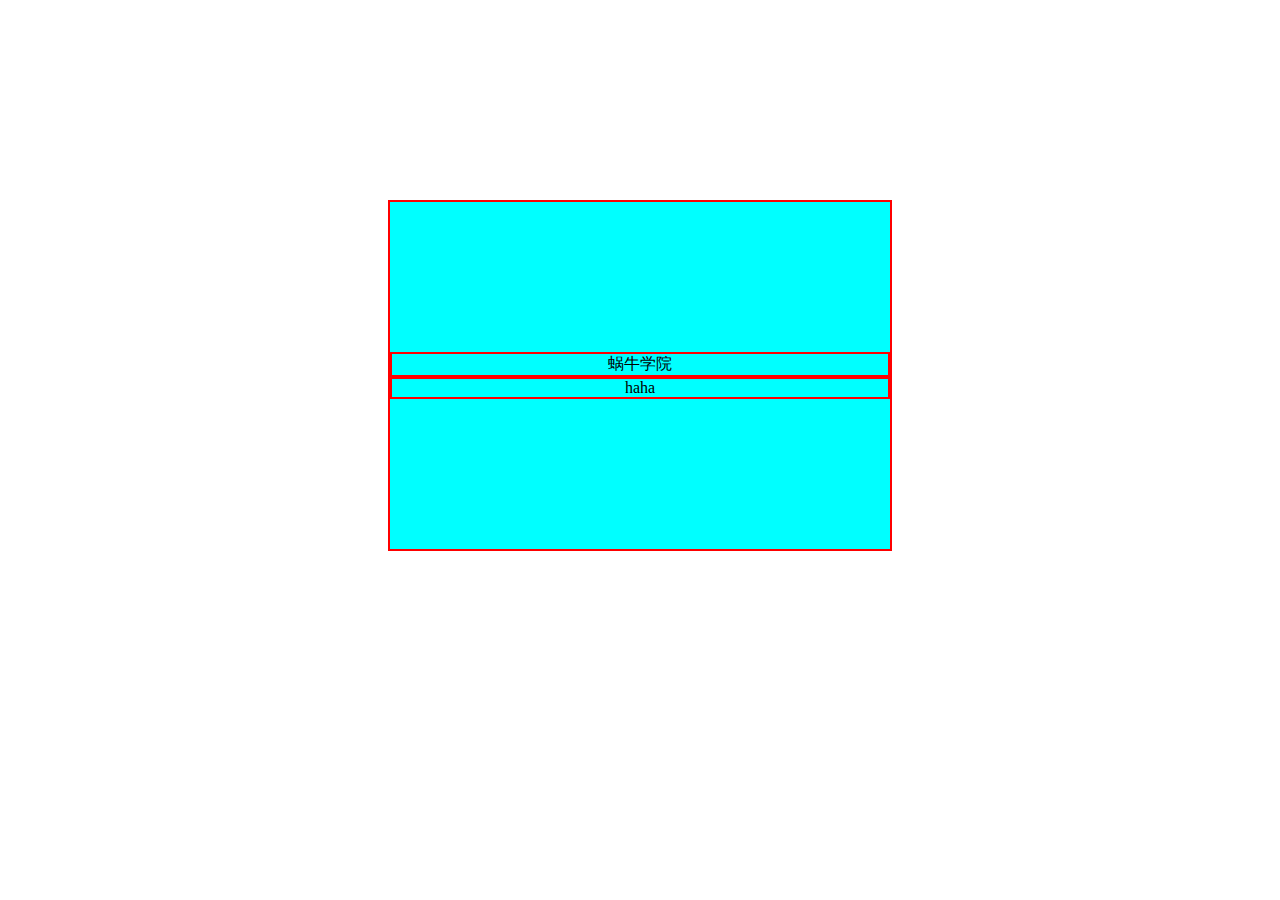
==== code/box.html @ fa8654a4 "第三版" ====
<!--盒模型和CSS样式-->
<!DOCTYPE html>
<html lang="en">

<head>
  <meta charset="UTF-8">
  <meta name="viewport" content="width=device-width, initial-scale=1.0">
  <title>Document</title>
  <style>
    #outer {
      width: 500px;
      border: solid 2px red;

      background-color: aqua;
      margin: auto;
      margin-top: 200px;
      padding-top: 150px;
      padding-bottom: 150px;
      text-align: center;
    }

    #inter {
      border: solid 2px red;
    }
  </style>
</head>

<body>
  <div id="outer">
    <div id="inter">蜗牛学院</div>
    <div id="inter">haha</div>
  </div>

</body>

</html>
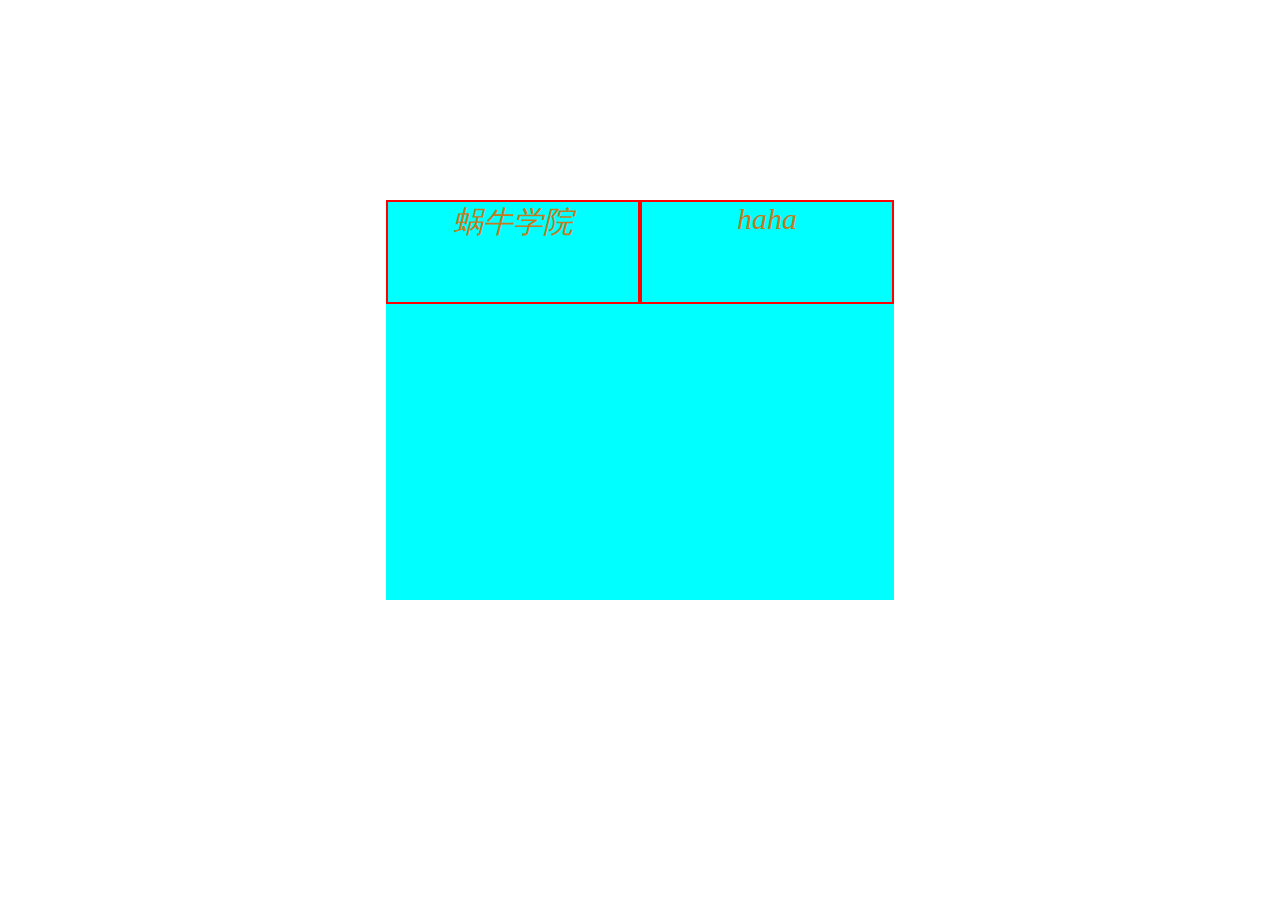
==== commit 97f5fbad: "js获取元素" ====
--- a/code/box.html
+++ b/code/box.html
@@ -8,27 +8,38 @@
   <title>Document</title>
   <style>
     #outer {
-      width: 500px;
-      border: solid 2px red;
-
+      width: 508px;
+      height: 400px;
       background-color: aqua;
+      /*间隔*/
       margin: auto;
       margin-top: 200px;
-      padding-top: 150px;
-      padding-bottom: 150px;
-      text-align: center;
+
+
     }
 
-    #inter {
+    .inner {
+      /*边框本身*/
       border: solid 2px red;
+      width: 250px;
+      height: 100px;
+      /*外部间隔*/
+      margin: auto;
+      float: left;
+      text-align: center;
+      /*字体样式*/
+      font-size: 30px;
+      color: rgb(196, 123, 32);
+      font-family: Cambria, Cochin, Georgia, Times, 'Times New Roman', serif;
+      font-style: oblique;
     }
   </style>
 </head>
 
 <body>
   <div id="outer">
-    <div id="inter">蜗牛学院</div>
-    <div id="inter">haha</div>
+    <div class="inner">蜗牛学院</div>
+    <div class="inner">haha</div>
   </div>
 
 </body>
